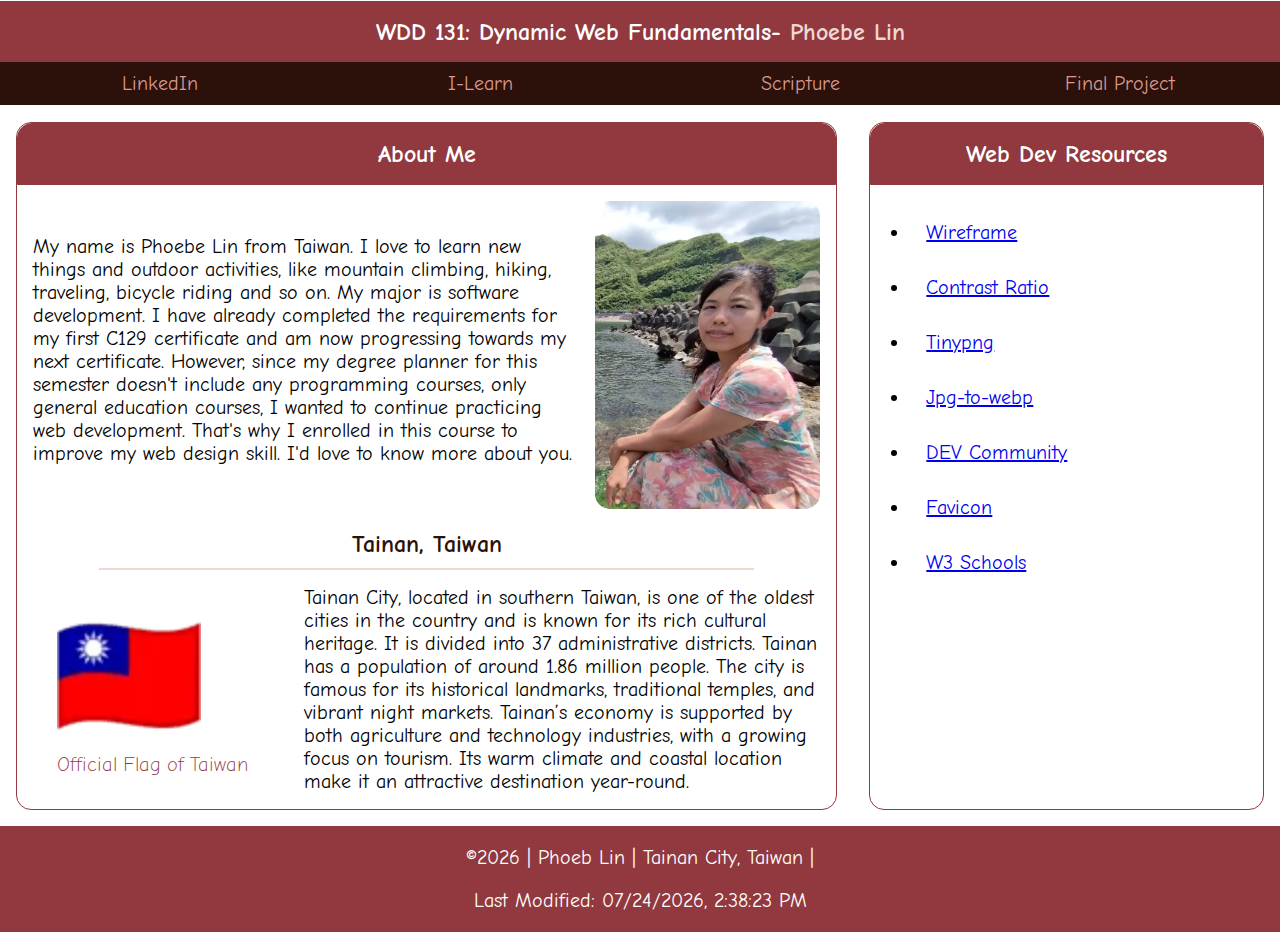
==== index.html @ fcec78e4 "added to my homepage" ====
<!DOCTYPE html>
<html lang="en-us">

<head>
    <meta charset="UTF-8">
    <meta name="viewport" content="width=device-width, initial-scale=1.0">
    <title>WDD 131 - Dynamic Web Fundamentals - Phoebe Lin</title>
    <meta name="description" content="WDD 131 - Dynamic Web Fundamentals. This page is Phoebe Lin's self introduction.">
    <meta name="author" content="Phoebe Lin">
    <link rel="stylesheet" href="styles/base.css">
</head>

<body>
    <header>
        <h1>WDD 131: Dynamic Web Fundamentals- <span>Phoebe Lin</span></h1>
        <nav class="navigation">
            <a href="www.linkedin.com/in/sin-yi-lin">LinkedIn</a>
            <a href="https://byui.instructure.com/">I-Learn</a>
            <a
                href="https://www.churchofjesuschrist.org/study/scriptures/bofm/ether/12?lang=eng&id=p12#p12">Scripture</a>
            <a href="#">Final Project</a>
        </nav>
    </header>
    <main>
        <section class="card">
            <div class="me">
                <h2>About Me</h2>
                <article class="introduction">
                    <p> My name is Phoebe Lin from Taiwan. I love to learn new things and outdoor activities, like
                        mountain climbing, hiking, traveling, bicycle riding and so on. My major is software
                        development.
                        I have already completed the requirements for my first C129 certificate and am now progressing
                        towards my next certificate.
                        However, since my degree planner for this semester doesn't include any programming courses, only
                        general education courses,
                        I wanted to continue practicing web development. That's why I enrolled in this course to improve
                        my web design skill.
                        I'd love to know more about you.</p>
                    <picture>
                        <source media="(max-width: 450px)" srcset="images/me.webp">
                        <img class="portrait" src="images/me.webp" alt="This portrait is mine." loading="lazy"
                            width="225" height="308">
                    </picture>
                </article>
                <article class="population">
                    <h4>Tainan, Taiwan</h4>
                    <p> Tainan City, located in southern Taiwan, is one of the oldest cities in the country and is known
                        for its rich cultural heritage. It is divided into 37 administrative districts.
                        Tainan has a population of around 1.86 million people. The city is famous for its historical
                        landmarks, traditional temples, and vibrant night markets.
                        Tainan’s economy is supported by both agriculture and technology
                        industries, with a growing focus on tourism.
                        Its warm climate and coastal location make it an attractive destination year-round.</p>
                    <figure>
                        <picture>
                            <source media="(max-width: 360px)" srcset="images/tw-flag.webp">
                            <img class="portrait" src="images/tw-flag.webp" alt="This portrait is mine." loading="lazy"
                                width="144" height="144">
                        </picture>
                        <figcaption>Official Flag of Taiwan</figcaption>
                    </figure>
                </article>
            </div>

        </section>
        <section class="card">
            <article class="resource">
                <h3>Web Dev Resources</h3>
                <ul>
                    <li><a href="https://wireframe.cc/">Wireframe</a></li>
                    <li><a href="https://www.siegemedia.com/contrast-ratio">Contrast Ratio</a></li>
                    <li><a href="https://tinypng.com/">Tinypng</a></li>
                    <li><a href="https://cloudconvert.com/jpg-to-webp">Jpg-to-webp</a></li>
                    <li><a href="https://dev.to/">DEV Community</a></li>
                    <li><a href="https://www.ifreesite.com/favicon/">Favicon</a></li>
                    <li><a href="https://www.w3schools.com/howto/">W3 Schools</a></li>
                </ul>
            </article>
        </section>
    </main>
    <footer>
        <p id="footer-name"><span>&copy;<span id="year"> </span> |</span><span> Phoeb Lin |</span><span> Tainan City,
                Taiwan |</span></p>
        <p id="lastModified">Last Modified</p>

    </footer>
    <script src="scripts/getdates.js"></script>
</body>

</html>
---- styles/base.css ----
@import url('https://fonts.googleapis.com/css2?family=Comic+Neue:ital,wght@0,300;0,400;0,700;1,300;1,400;1,700&display=swap&family=Lato:wght@300&family=Montserrat:wght@300&family=Open+Sans:wght@300&display=swap');


:root {
    /* change the values below to your colors from your palette */
    --primary-color: #EFD8D3;
    --secondary-color: #DB998F;
    --accent1-color: #2B1109;
    --accent2-color: #91393E;


    /* change the values below to your chosen font(s) */
    --heading-font: "Comic Neue", Lato, Helvetica;
    --paragraph-font: "Open Sans", Helvetica, sans-serif;

    /* these colors below should be chosen from among your palette colors above */
    --headline-color-on-white: #91393E;
    /* headlines on a white background */
    --headline-color-on-color: #2B1109;
    /* headlines on a colored background */
    --paragraph-color-on-white: #91393E;
    /* paragraph text on a white background */
    --paragraph-color-on-color: #2B1109;
    /* paragraph text on a colored background */
    --paragraph-background-color: #EFD8D3;
    --nav-link-color: #91393E;
    --nav-background-color: #EFD8D3;
    --nav-hover-link-color: #DB998F;
    --nav-hover-background-color: #fff;
}


/*  Look around below...but DON'T CHANGE ANYTHING! */
* {
    box-sizing: border-box;
}

body {
    font-size: 20px;
    background-color: var(--nav-hover-background-color);
    overflow-wrap: break-word;
    align-items: center;
    /* justify-content: space-around; */
    display: grid;
    grid-template-columns: 1fr 1fr;
    grid-template-rows: 1fr auto 1fr;
    margin: 0;
    padding: 0;
    font-family: var(--heading-font);
}

header {
    grid-column: 1/3;
    grid-row: 1/2;
    display: flex;
    flex-direction: column;
    background-color: var(--accent2-color);
}

.navigation {
    align-items: center;
    display: flex;
    justify-content: space-around;
    flex-direction: row;
    text-align: center;
    background-color: var(--paragraph-color-on-color);
}

img {
    max-width: 100%;
    max-height: 100%;
    border-radius: 15px;
}

.navigation a {
    width: 100%;
    text-align: center;
    padding: 10px;
    text-decoration: none;
    /* background-color: var(--nav-background-color); */
    color: var(--nav-hover-link-color);
}

.navigation a:hover {
    width: 100%;
    text-align: center;
    padding: 10px;
    text-decoration: none;
    /* background-color: var(--nav-hover-background-color); */
    color: var(--nav-hover-background-color);
}

main {
    grid-column: 1/3;
    grid-row: 2/3;
    display: grid;
    grid-template-columns: 2fr 1fr;
    margin: 0;
    padding: 0;
}

.card {
    display: block;
    border-radius: 15px 15px;
    border: 1px solid var(--accent2-color);
    margin: 1rem;
}

.resource a {
    display: flex;
    flex-direction: column;
    padding: 1rem;
}

.me {
    margin: 0;
    grid-column: 1/2;
    display: flex;
    flex-direction: column;
    align-items: center;
    justify-content: center;
    /* gap: 2rem; */
}

.me>h2 {
    margin: 0;
    width: 100%;
    background-color: var(--accent2-color);
    border-radius: 15px 15px 0 0;
    border: 1px solid var(--accent2-color);
}

.introduction {
    grid-row: 2/3;
}

.population {
    grid-row: 3/4;
}

.introduction,
.population {
    display: grid;
    grid-column: 1fr auto;
    align-items: center;
    justify-content: center;
}


.introduction>p {
    padding: 1rem;
    grid-column: 1/2;
}

.introduction>picture {
    padding: 1rem 1rem 0 0;
    grid-column: 2/3;
}

.population>h4 {
    grid-column: 1/3;
    grid-row: 1/2;
    margin: 0 auto;
    padding: 1rem;
    display: inline-block;
    border-bottom: 2px solid var(--nav-background-color);
    padding-bottom: 10px;
    width: 80%;
    justify-items: center;
    align-content: center;
}

.population>p {
    margin: 0;
    padding: 1rem;
    grid-column: 2/3;
    grid-row: 2/3;
}

.population>figure {
    grid-column: 1/2;
    grid-row: 2/3;
}

.population>picture {
    width: 100%;
    margin: 1rem;
}

figcaption {
    font-family: var(--heading-font);
    font-weight: 200;
    /* 設置為正常粗細 */
    color: var(--accent2-color);
}

.resource {
    grid-column: 2/3;
    align-items: left;
}

.resource>h3 {
    margin: 0;
    background-color: var(--accent2-color);
    border-radius: 15px 15px 0 0;
    border: 1px solid var(--accent2-color);
}

.resource>li::before {
    color: var(--accent1-color);
    margin-right: 0.5rem;
}

h1,
h4 {
    font-size: 1.5rem;
    font-weight: bold;
    text-align: center;
}

h1 {
    color: var(--nav-hover-background-color);
    font-weight: bolder;
}

h4 {
    color: var(--accent1-color);
}

h1>span {
    color: var(--primary-color)
}

h2,
h3 {
    font-size: 1.5rem;
    text-align: center;
    color: var(--nav-hover-background-color);
    padding: 1rem;
}






footer {
    background-color: var(--accent2-color);
    color: var(--nav-hover-background-color);
    grid-column: 1/3;
    grid-row: 3/4;
    text-align: center;
}
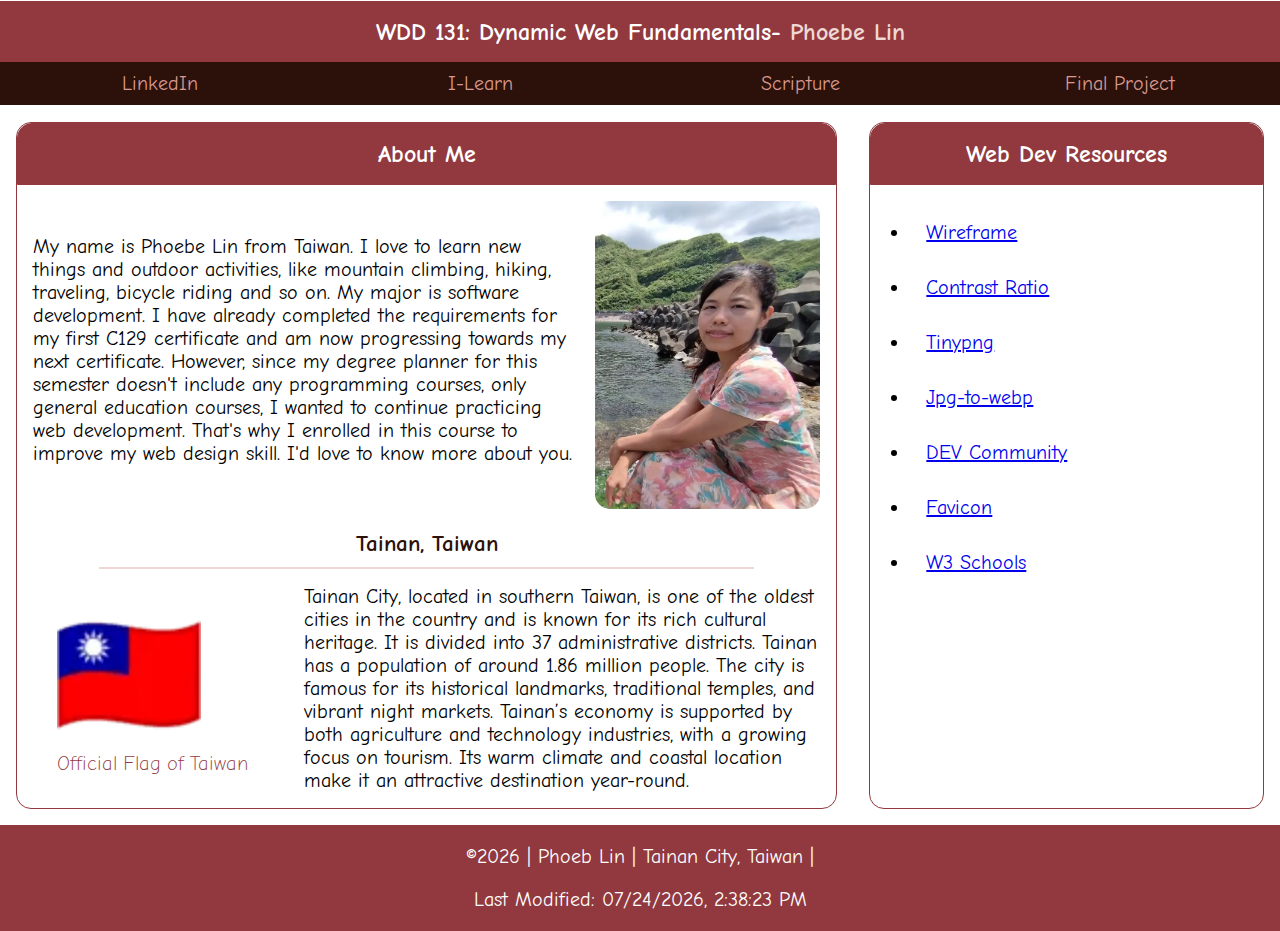
==== commit 4109ebe3: "added to my homepage" ====
--- a/index.html
+++ b/index.html
@@ -43,7 +43,7 @@
                     </picture>
                 </article>
                 <article class="population">
-                    <h4>Tainan, Taiwan</h4>
+                    <h3>Tainan, Taiwan</h3>
                     <p> Tainan City, located in southern Taiwan, is one of the oldest cities in the country and is known
                         for its rich cultural heritage. It is divided into 37 administrative districts.
                         Tainan has a population of around 1.86 million people. The city is famous for its historical
@@ -65,7 +65,7 @@
         </section>
         <section class="card">
             <article class="resource">
-                <h3>Web Dev Resources</h3>
+                <h4>Web Dev Resources</h4>
                 <ul>
                     <li><a href="https://wireframe.cc/">Wireframe</a></li>
                     <li><a href="https://www.siegemedia.com/contrast-ratio">Contrast Ratio</a></li>
--- a/styles/base.css
+++ b/styles/base.css
@@ -141,7 +141,7 @@
 .introduction,
 .population {
     display: grid;
-    grid-column: 1fr auto;
+    grid-template-columns: auto auto;
     align-items: center;
     justify-content: center;
 }
@@ -157,7 +157,7 @@
     grid-column: 2/3;
 }
 
-.population>h4 {
+.population>h3 {
     grid-column: 1/3;
     grid-row: 1/2;
     margin: 0 auto;
@@ -168,6 +168,7 @@
     width: 80%;
     justify-items: center;
     align-content: center;
+    text-align: center;
 }
 
 .population>p {
@@ -197,9 +198,10 @@
 .resource {
     grid-column: 2/3;
     align-items: left;
-}
-
-.resource>h3 {
+    justify-content: center;
+}
+
+.resource>h4 {
     margin: 0;
     background-color: var(--accent2-color);
     border-radius: 15px 15px 0 0;
@@ -223,7 +225,7 @@
     font-weight: bolder;
 }
 
-h4 {
+h3 {
     color: var(--accent1-color);
 }
 
@@ -232,7 +234,7 @@
 }
 
 h2,
-h3 {
+h4 {
     font-size: 1.5rem;
     text-align: center;
     color: var(--nav-hover-background-color);
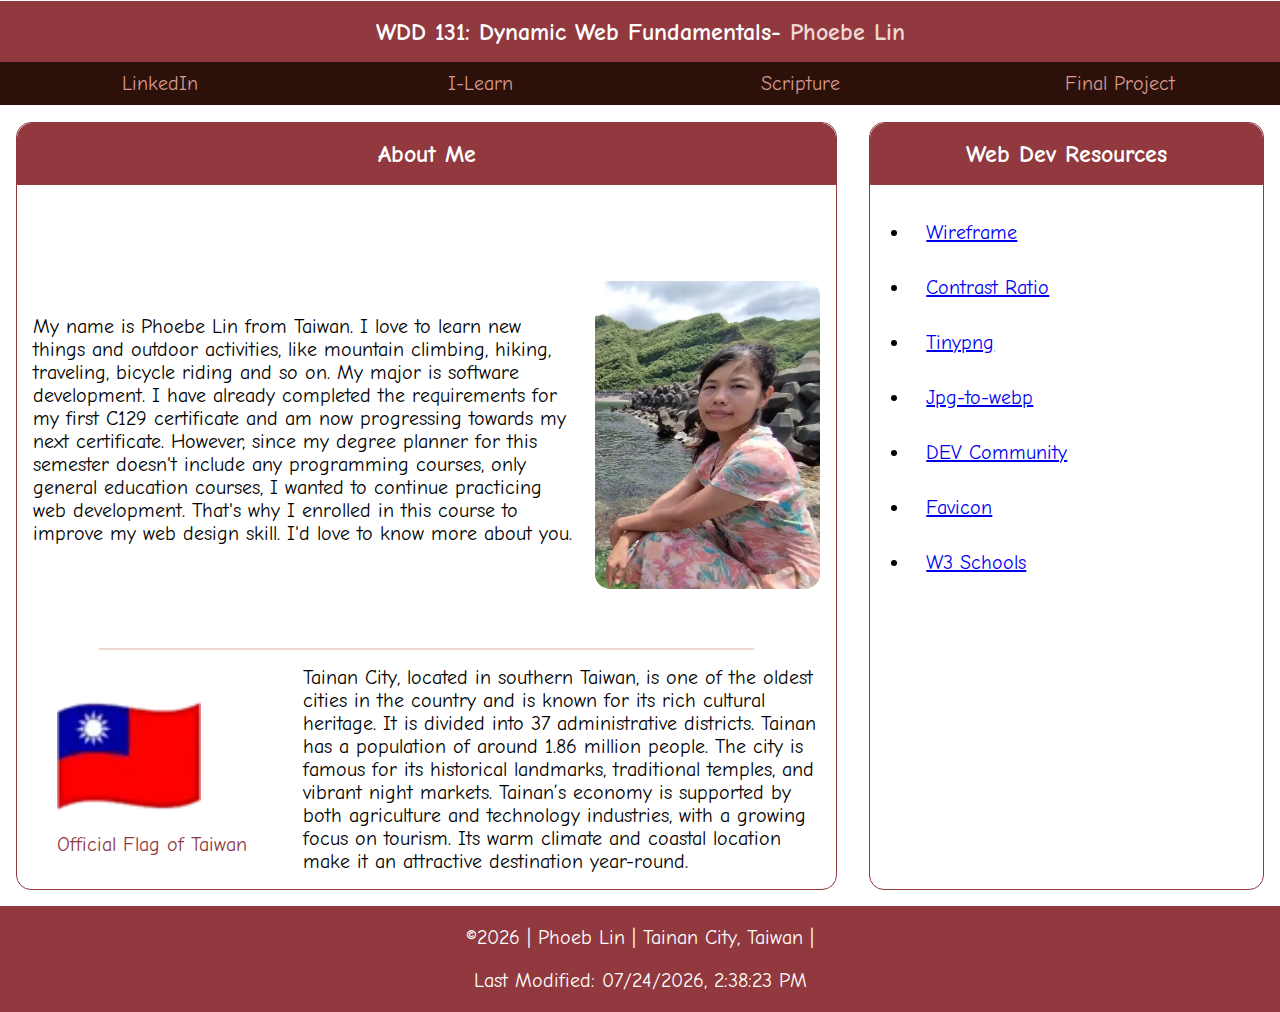
==== commit b4d989e6: "added to my homepage" ====
--- a/index.html
+++ b/index.html
@@ -26,6 +26,7 @@
             <div class="me">
                 <h2>About Me</h2>
                 <article class="introduction">
+                    <h3></h3>
                     <p> My name is Phoebe Lin from Taiwan. I love to learn new things and outdoor activities, like
                         mountain climbing, hiking, traveling, bicycle riding and so on. My major is software
                         development.
@@ -84,7 +85,7 @@
         <p id="lastModified">Last Modified</p>
 
     </footer>
-    <script src="scripts/getdates.js"></script>
+    <script src="scripts/getdates.js" defer></script>
 </body>
 
 </html>--- a/styles/base.css
+++ b/styles/base.css
@@ -1,4 +1,4 @@
-@import url('https://fonts.googleapis.com/css2?family=Comic+Neue:ital,wght@0,300;0,400;0,700;1,300;1,400;1,700&display=swap&family=Lato:wght@300&family=Montserrat:wght@300&family=Open+Sans:wght@300&display=swap');
+@import url('https://fonts.googleapis.com/css2?family=Comic+Neue:wght@300&display=swap&family=Lato:wght@300&family=Montserrat:wght@300&family=Open+Sans:wght@300&display=swap');
 
 
 :root {
@@ -122,13 +122,7 @@
     /* gap: 2rem; */
 }
 
-.me>h2 {
-    margin: 0;
-    width: 100%;
-    background-color: var(--accent2-color);
-    border-radius: 15px 15px 0 0;
-    border: 1px solid var(--accent2-color);
-}
+
 
 .introduction {
     grid-row: 2/3;
@@ -190,7 +184,7 @@
 
 figcaption {
     font-family: var(--heading-font);
-    font-weight: 200;
+    /* font-weight: 100; */
     /* 設置為正常粗細 */
     color: var(--accent2-color);
 }
@@ -201,12 +195,22 @@
     justify-content: center;
 }
 
+.me>h2,
 .resource>h4 {
     margin: 0;
+    width: 100%;
     background-color: var(--accent2-color);
     border-radius: 15px 15px 0 0;
     border: 1px solid var(--accent2-color);
 }
+
+/* .resource>h4{
+    margin: 0;
+    width: 100%;
+    background-color: var(--accent2-color);
+    border-radius: 15px 15px 0 0;
+    border: 1px solid var(--accent2-color);
+} */
 
 .resource>li::before {
     color: var(--accent1-color);
@@ -220,20 +224,19 @@
     text-align: center;
 }
 
-h1 {
-    color: var(--nav-hover-background-color);
-    font-weight: bolder;
-}
-
-h3 {
-    color: var(--accent1-color);
-}
+h1,
+h4 {
+    color: var(--nav-hover-background-color);
+}
+
 
 h1>span {
     color: var(--primary-color)
 }
 
+
 h2,
+h3,
 h4 {
     font-size: 1.5rem;
     text-align: center;
@@ -243,9 +246,6 @@
 
 
 
-
-
-
 footer {
     background-color: var(--accent2-color);
     color: var(--nav-hover-background-color);
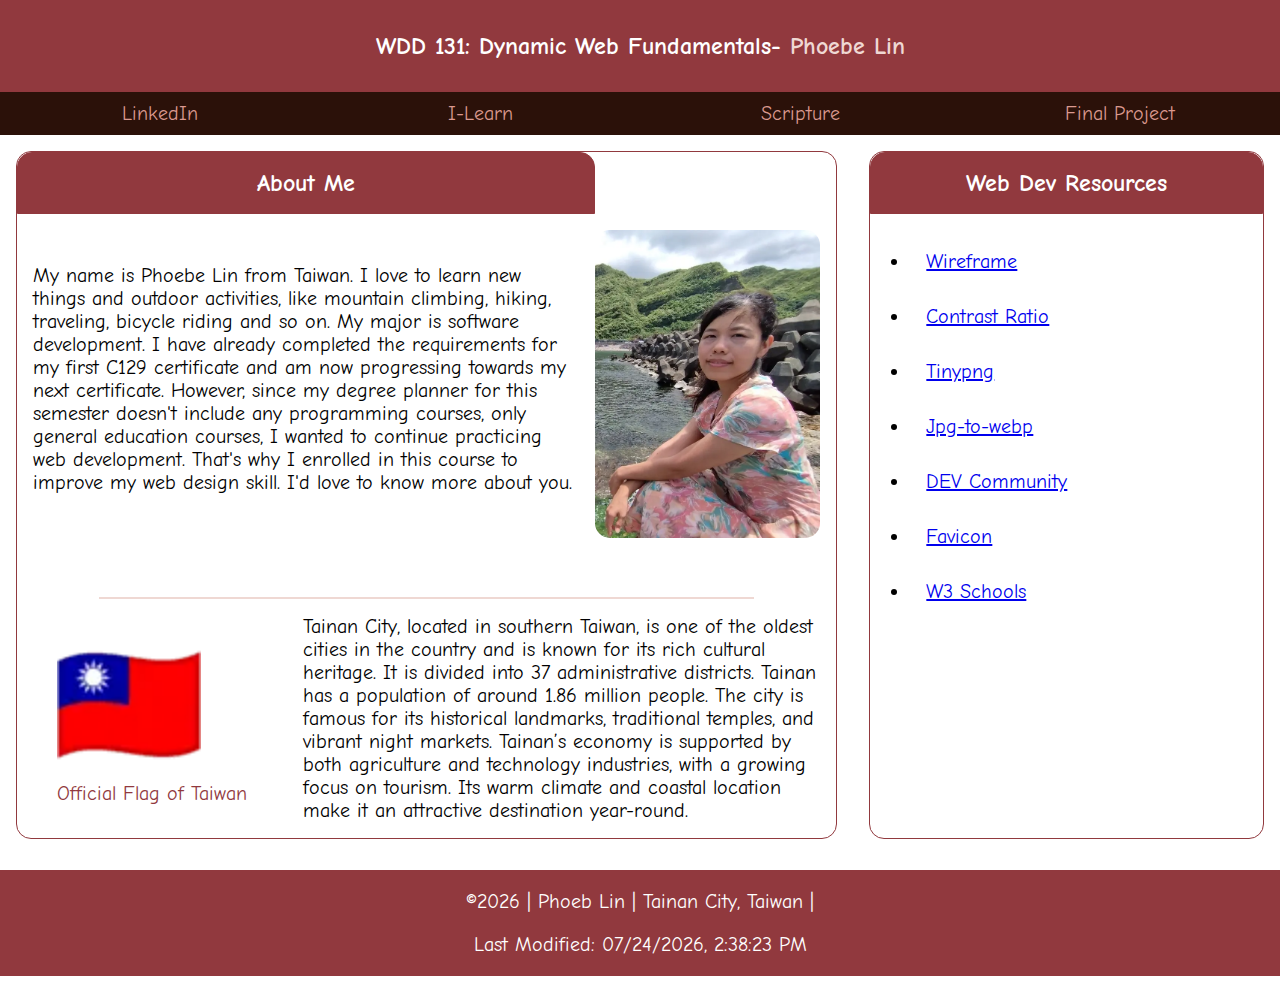
==== commit f6658978: "added to my homepage" ====
--- a/index.html
+++ b/index.html
@@ -24,9 +24,8 @@
     <main>
         <section class="card">
             <div class="me">
-                <h2>About Me</h2>
                 <article class="introduction">
-                    <h3></h3>
+                    <h2>About Me</h2>
                     <p> My name is Phoebe Lin from Taiwan. I love to learn new things and outdoor activities, like
                         mountain climbing, hiking, traveling, bicycle riding and so on. My major is software
                         development.
@@ -44,7 +43,7 @@
                     </picture>
                 </article>
                 <article class="population">
-                    <h3>Tainan, Taiwan</h3>
+                    <h2>Tainan, Taiwan</h2>
                     <p> Tainan City, located in southern Taiwan, is one of the oldest cities in the country and is known
                         for its rich cultural heritage. It is divided into 37 administrative districts.
                         Tainan has a population of around 1.86 million people. The city is famous for its historical
@@ -66,7 +65,7 @@
         </section>
         <section class="card">
             <article class="resource">
-                <h4>Web Dev Resources</h4>
+                <h2>Web Dev Resources</h2>
                 <ul>
                     <li><a href="https://wireframe.cc/">Wireframe</a></li>
                     <li><a href="https://www.siegemedia.com/contrast-ratio">Contrast Ratio</a></li>
--- a/styles/base.css
+++ b/styles/base.css
@@ -122,15 +122,19 @@
     /* gap: 2rem; */
 }
 
-
-
-.introduction {
+.resource {
+    grid-column: 2/3;
+    align-content: flex-start;
+    justify-content: center;
+}
+
+/* .introduction {
     grid-row: 2/3;
 }
 
 .population {
     grid-row: 3/4;
-}
+} */
 
 .introduction,
 .population {
@@ -151,7 +155,7 @@
     grid-column: 2/3;
 }
 
-.population>h3 {
+.population>h2 {
     grid-column: 1/3;
     grid-row: 1/2;
     margin: 0 auto;
@@ -184,19 +188,13 @@
 
 figcaption {
     font-family: var(--heading-font);
-    /* font-weight: 100; */
-    /* 設置為正常粗細 */
     color: var(--accent2-color);
 }
 
-.resource {
-    grid-column: 2/3;
-    align-items: left;
-    justify-content: center;
-}
-
-.me>h2,
-.resource>h4 {
+
+
+.introduction>h2,
+.resource>h2 {
     margin: 0;
     width: 100%;
     background-color: var(--accent2-color);
@@ -204,44 +202,22 @@
     border: 1px solid var(--accent2-color);
 }
 
-/* .resource>h4{
-    margin: 0;
-    width: 100%;
-    background-color: var(--accent2-color);
-    border-radius: 15px 15px 0 0;
-    border: 1px solid var(--accent2-color);
-} */
-
 .resource>li::before {
     color: var(--accent1-color);
     margin-right: 0.5rem;
 }
 
 h1,
-h4 {
+h2 {
     font-size: 1.5rem;
     font-weight: bold;
     text-align: center;
-}
-
-h1,
-h4 {
     color: var(--nav-hover-background-color);
-}
-
+    padding: 1rem;
+}
 
 h1>span {
     color: var(--primary-color)
-}
-
-
-h2,
-h3,
-h4 {
-    font-size: 1.5rem;
-    text-align: center;
-    color: var(--nav-hover-background-color);
-    padding: 1rem;
 }
 
 
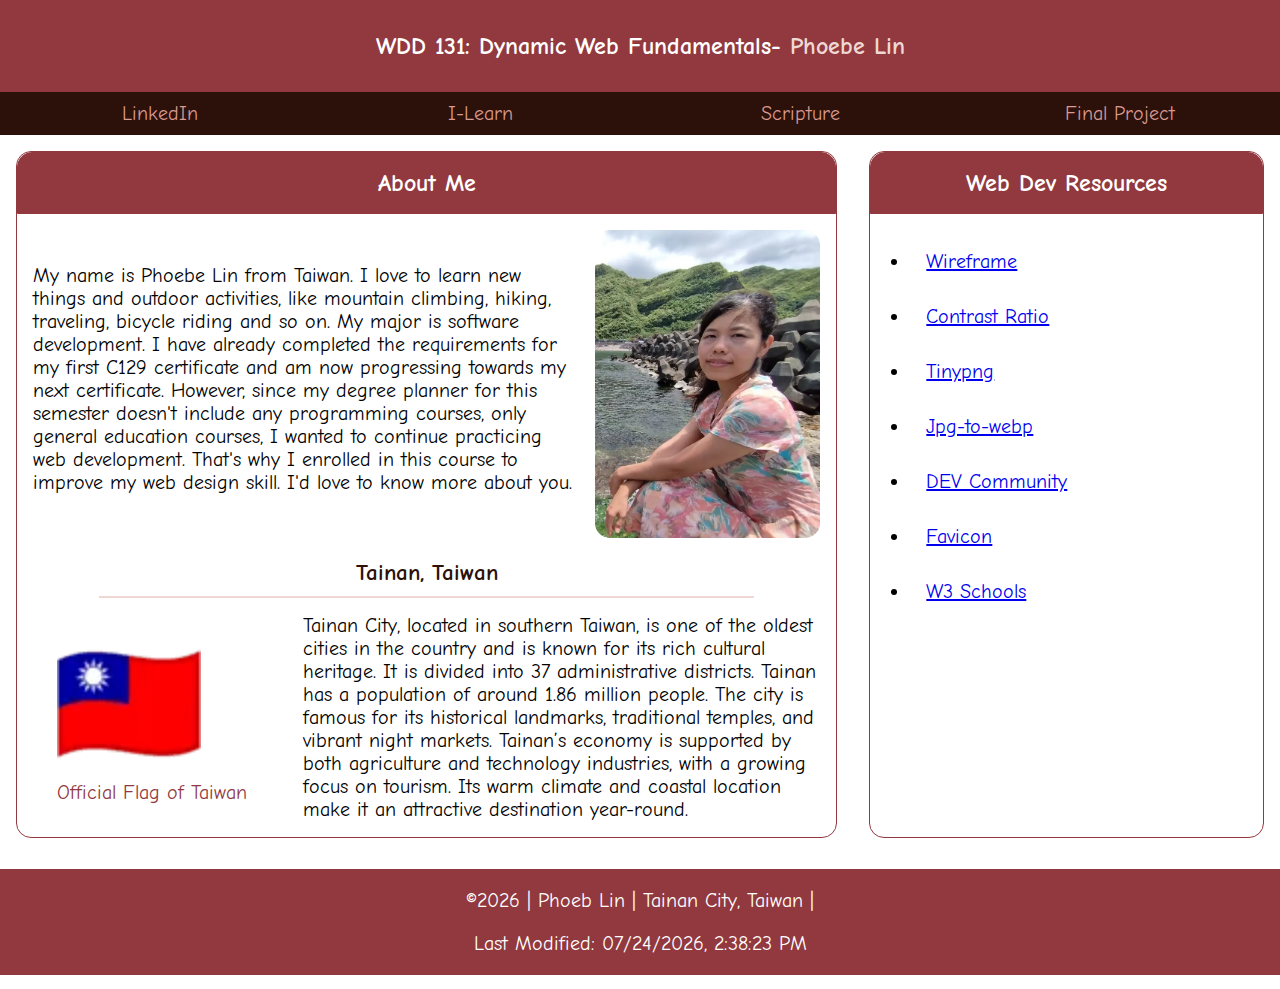
==== commit 19e71af7: "added to my homepage" ====
--- a/index.html
+++ b/index.html
@@ -8,6 +8,11 @@
     <meta name="description" content="WDD 131 - Dynamic Web Fundamentals. This page is Phoebe Lin's self introduction.">
     <meta name="author" content="Phoebe Lin">
     <link rel="stylesheet" href="styles/base.css">
+    <link rel="preconnect" href="https://fonts.googleapis.com">
+    <link rel="preconnect" href="https://fonts.gstatic.com" crossorigin>
+    <link
+        href="https://fonts.googleapis.com/css2?family=Comic+Neue:wght@300&display=swap&family=Lato:wght@300&family=Montserrat:wght@300&family=Open+Sans:wght@300&display=swap"
+        rel="stylesheet">
 </head>
 
 <body>
@@ -24,8 +29,8 @@
     <main>
         <section class="card">
             <div class="me">
+                <h2>About Me</h2>
                 <article class="introduction">
-                    <h2>About Me</h2>
                     <p> My name is Phoebe Lin from Taiwan. I love to learn new things and outdoor activities, like
                         mountain climbing, hiking, traveling, bicycle riding and so on. My major is software
                         development.
@@ -43,7 +48,7 @@
                     </picture>
                 </article>
                 <article class="population">
-                    <h2>Tainan, Taiwan</h2>
+                    <h3>Tainan, Taiwan</h3>
                     <p> Tainan City, located in southern Taiwan, is one of the oldest cities in the country and is known
                         for its rich cultural heritage. It is divided into 37 administrative districts.
                         Tainan has a population of around 1.86 million people. The city is famous for its historical
@@ -64,7 +69,7 @@
 
         </section>
         <section class="card">
-            <article class="resource">
+            <div class="resource">
                 <h2>Web Dev Resources</h2>
                 <ul>
                     <li><a href="https://wireframe.cc/">Wireframe</a></li>
@@ -75,7 +80,7 @@
                     <li><a href="https://www.ifreesite.com/favicon/">Favicon</a></li>
                     <li><a href="https://www.w3schools.com/howto/">W3 Schools</a></li>
                 </ul>
-            </article>
+            </div>
         </section>
     </main>
     <footer>
--- a/styles/base.css
+++ b/styles/base.css
@@ -1,6 +1,3 @@
-@import url('https://fonts.googleapis.com/css2?family=Comic+Neue:wght@300&display=swap&family=Lato:wght@300&family=Montserrat:wght@300&family=Open+Sans:wght@300&display=swap');
-
-
 :root {
     /* change the values below to your colors from your palette */
     --primary-color: #EFD8D3;
@@ -119,7 +116,6 @@
     flex-direction: column;
     align-items: center;
     justify-content: center;
-    /* gap: 2rem; */
 }
 
 .resource {
@@ -128,13 +124,6 @@
     justify-content: center;
 }
 
-/* .introduction {
-    grid-row: 2/3;
-}
-
-.population {
-    grid-row: 3/4;
-} */
 
 .introduction,
 .population {
@@ -155,7 +144,7 @@
     grid-column: 2/3;
 }
 
-.population>h2 {
+.population>h3 {
     grid-column: 1/3;
     grid-row: 1/2;
     margin: 0 auto;
@@ -193,7 +182,7 @@
 
 
 
-.introduction>h2,
+.me>h2,
 .resource>h2 {
     margin: 0;
     width: 100%;
@@ -216,6 +205,11 @@
     padding: 1rem;
 }
 
+h3 {
+    color: var(--accent1-color);
+}
+
+
 h1>span {
     color: var(--primary-color)
 }
